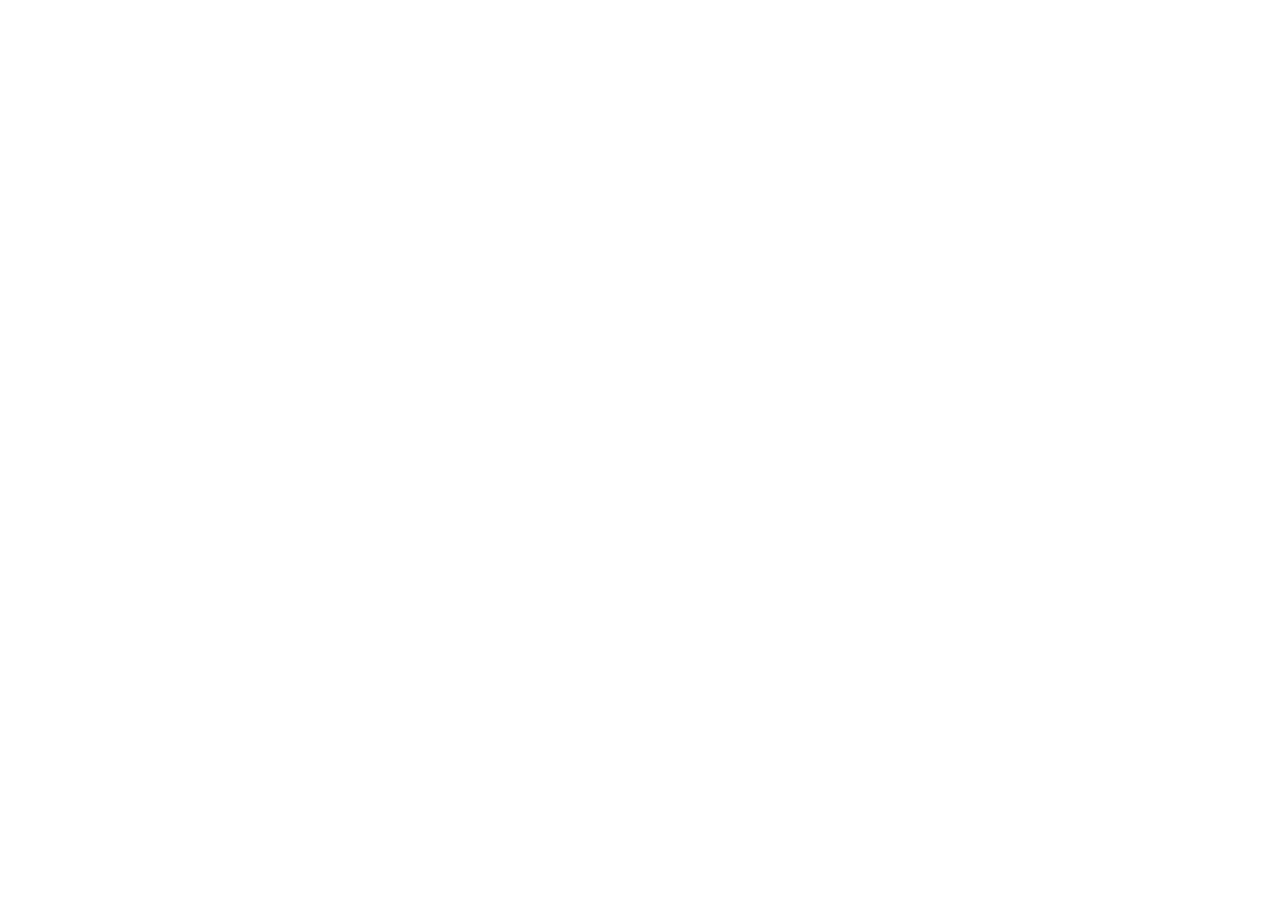
==== form.html @ 7ad0d922 "first commit" ====
<!DOCTYPE html>
<html lang="en">
<head>
    <meta charset="UTF-8">
    <meta name="viewport" content="width=device-width, initial-scale=1.0">
    <title>registrasi</title>
</head>
<body>
    <h1></h1>
</body>
</html>
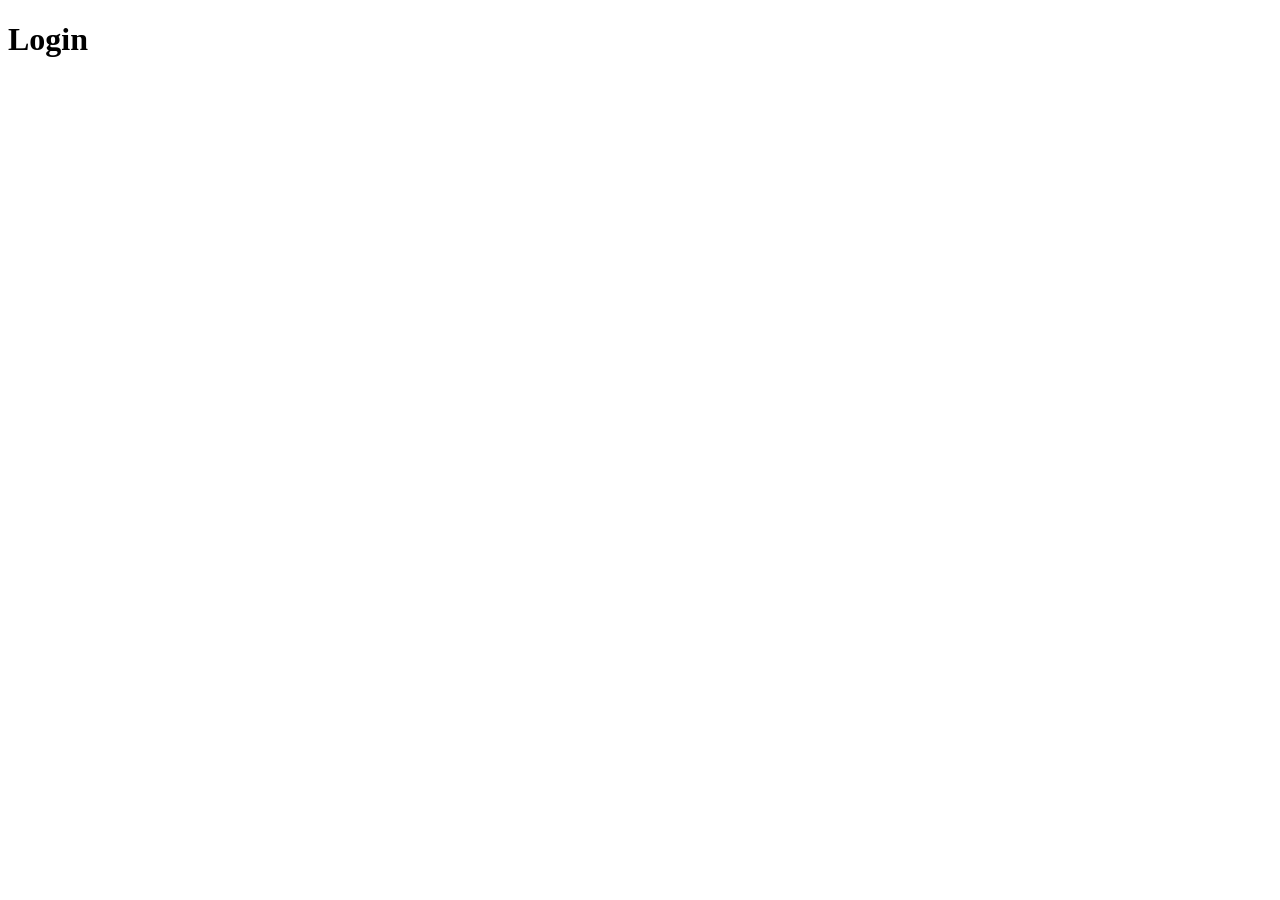
==== commit b98ce81c: "aman bg" ====
--- a/form.html
+++ b/form.html
@@ -6,6 +6,7 @@
     <title>registrasi</title>
 </head>
 <body>
-    <h1></h1>
+    <h1>Login</h1>
+   
 </body>
 </html>
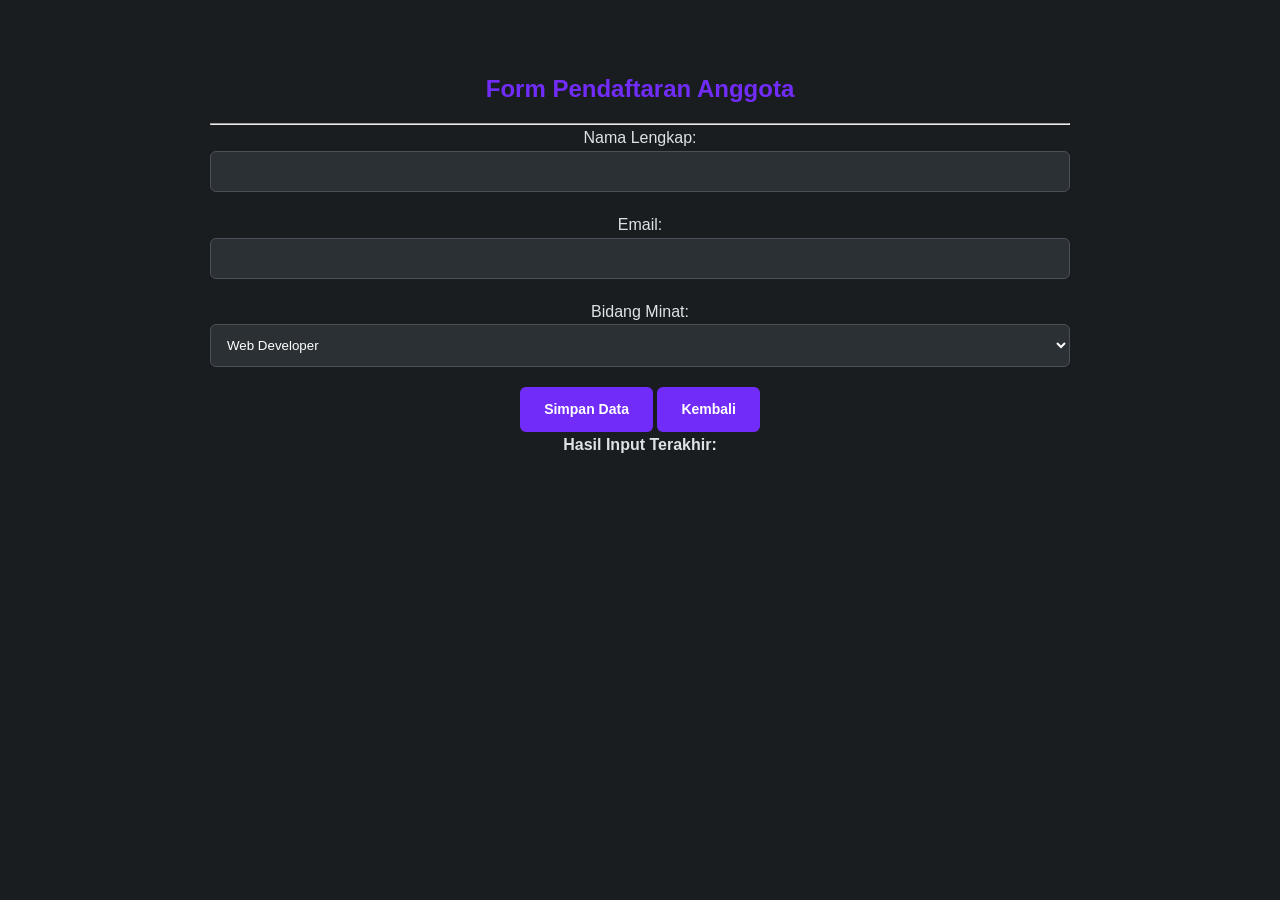
==== commit ad817822: "INI MAS" ====
--- a/form.html
+++ b/form.html
@@ -1,12 +1,75 @@
-<!DOCTYPE html>
+<!doctype html>
 <html lang="en">
-<head>
-    <meta charset="UTF-8">
-    <meta name="viewport" content="width=device-width, initial-scale=1.0">
-    <title>registrasi</title>
-</head>
-<body>
-    <h1>Login</h1>
-   
-</body>
-</html>+  <head>
+    <meta charset="UTF-8" />
+    <meta name="viewport" content="width=device-width, initial-scale=1.0" />
+    <title>Form Anggota - Tech Community</title>
+    <link rel="stylesheet" href="style.css" />
+  </head>
+  <body class="container py-4">
+    <h2>Form Pendaftaran Anggota</h2>
+    <hr />
+
+    <form id="memberForm" class="col-md-6">
+      <div class="mb-3">
+        <label>Nama Lengkap:</label>
+        <input type="text" id="nama" class="form-control" required />
+      </div>
+      <div class="mb-3">
+        <label>Email:</label>
+        <input type="email" id="email" class="form-control" required />
+      </div>
+      <div class="mb-3">
+        <label>Bidang Minat:</label>
+        <select id="bidang" class="form-select">
+          <option value="Web Developer">Web Developer</option>
+          <option value="Data Scientist">Data Scientist</option>
+          <option value="Network Engineer">Network Engineer</option>
+        </select>
+      </div>
+      <button type="submit" class="btn btn-success">Simpan Data</button>
+      <a href="./index.html" class="btn btn-secondary">Kembali</a>
+    </form>
+
+    <div id="hasilInput" class="mt-4 p-3 border d-none">
+      <h4>Hasil Input Terakhir:</h4>
+      <p id="info"></p>
+    </div>
+
+    <script>
+      let dataAnggota = JSON.parse(localStorage.getItem("dataAnggota")) || [];
+
+      document
+        .getElementById("memberForm")
+        .addEventListener("submit", function (e) {
+          e.preventDefault();
+
+          const email = document.getElementById("email").value;
+          const emailPattern = /^[^\s@]+@[^\s@]+\.[^\s@]+$/;
+
+          if (!emailPattern.test(email)) {
+            alert(
+              "Email tidak valid! Harap masukkan email dengan format yang benar.",
+            );
+            return;
+          }
+
+          const maba = {
+            nama: document.getElementById("nama").value,
+            email: email,
+            bidang: document.getElementById("bidang").value,
+          };
+
+          dataAnggota.push(maba);
+          localStorage.setItem("dataAnggota", JSON.stringify(dataAnggota));
+          alert("Data " + maba.nama + " Berhasil Disimpan!");
+
+          document.getElementById("info").innerHTML =
+            `Nama: ${maba.nama} <br> Email: ${maba.email} <br> Bidang: ${maba.bidang}`;
+          document.getElementById("hasilInput").classList.remove("d-none");
+
+          this.reset();
+        });
+    </script>
+  </body>
+</html>
--- a/style.css
+++ b/style.css
@@ -0,0 +1,201 @@
+/* style.css */
+* {
+  margin: 0;
+  padding: 0;
+  box-sizing: border-box;
+}
+.btn {
+  display: inline-block;
+  background-color: #712cf9;
+  color: white;
+  border: none;
+  padding: 12px 24px;
+  border-radius: 6px;
+  cursor: pointer;
+  font-weight: bold;
+  text-decoration: none;
+  font-size: 0.875rem;
+  line-height: 1.5;
+  text-align: center;
+  vertical-align: middle;
+}
+
+.btn:hover {
+  background-color: #0d0818;
+  color: white;
+}
+
+.btn-secondary {
+  background-color: #712cf9;
+  color: white;
+}
+
+.btn-secondary:hover {
+  background-color: #0d0818;
+  color: white;
+}
+
+.btn-success {
+  background-color: #712cf9;
+  color: white;
+}
+
+.btn-success:hover {
+  background-color: #0d0818;
+  color: white;
+}
+
+body {
+  background-color: #1a1d20; /* Warna gelap Bootstrap Blog */
+  color: #dee2e6;
+  font-family:
+    -apple-system, BlinkMacSystemFont, "Segoe UI", Roboto, sans-serif;
+  line-height: 1.6;
+  padding: 40px 20px;
+  text-align: center; /* Menengahkan teks ke tengah halaman */
+  margin-bottom: 40px; /* Memberi jarak bawah */
+  display: block; /* Memastikan elemen mengambil ruang satu baris penuh */
+  width: 100%; /* Mengatur lebar penuh agar center berfungsi maksimal */
+}
+
+.container {
+  max-width: 900px;
+  margin: 0 auto;
+  text-align: center; /* Menengahkan teks ke tengah halaman */
+  margin-bottom: 20px; /* Memberi jarak bawah */
+  display: block; /* Memastikan elemen mengambil ruang satu baris penuh */
+  width: 100%; /* Mengatur lebar penuh agar center berfungsi maksimal */
+}
+
+/* Navigasi Ungu */
+nav {
+  background-color: #712cf9; /* Ungu khas Bootstrap */
+  padding: 15px 20px;
+  border-radius: 8px;
+  margin-bottom: 30px;
+  display: flex;
+  gap: 20px;
+}
+
+nav a {
+  color: white;
+  text-decoration: none;
+  font-weight: 500;
+}
+
+nav a:hover {
+  color: #d1d1d1;
+}
+
+/* Judul & Teks */
+h1 {
+  color: #ffffff;
+  font-size: 2.5rem;
+  margin-bottom: 10px;
+}
+
+h2 {
+  color: #712cf9;
+  margin-top: 30px;
+  margin-bottom: 15px;
+}
+
+/* Tabel Dark Mode */
+table {
+  width: 100%;
+  border-collapse: collapse;
+  background-color: #212529;
+  border-radius: 8px;
+  overflow: hidden;
+}
+
+th {
+  background-color: #343a40;
+  color: #712cf9;
+  text-align: left;
+  padding: 15px;
+}
+
+td {
+  padding: 15px;
+  border-bottom: 1px solid #373b3e;
+}
+
+/* Form & Input */
+input,
+select {
+  width: 100%;
+  padding: 12px;
+  background-color: #2b3035;
+  border: 1px solid #495057;
+  color: white;
+  border-radius: 6px;
+  margin-bottom: 20px;
+}
+
+button {
+  background-color: #712cf9;
+  color: white;
+  border: none;
+  padding: 12px 24px;
+  border-radius: 6px;
+  cursor: pointer;
+  font-weight: bold;
+}
+
+button:hover {
+  background-color: #0d0818;
+}
+
+/* Hero Section */
+.hero {
+  background: linear-gradient(135deg, #712cf9 0%, #4a1d9e 100%);
+  padding: 80px 40px;
+  border-radius: 16px;
+  margin-bottom: 40px;
+  box-shadow: 0 10px 40px rgba(113, 44, 249, 0.3);
+  position: relative;
+  overflow: hidden;
+}
+
+.hero::before {
+  content: "";
+  position: absolute;
+  top: -50%;
+  left: -50%;
+  width: 200%;
+  height: 200%;
+  background: radial-gradient(
+    circle,
+    rgba(255, 255, 255, 0.1) 0%,
+    transparent 60%
+  );
+  pointer-events: none;
+}
+
+.hero-title {
+  font-size: 1.4rem;
+  font-weight: 300;
+  color: rgba(255, 255, 255, 0.9);
+  letter-spacing: 4px;
+  text-transform: uppercase;
+  margin-bottom: 15px;
+}
+
+.hero-brand {
+  font-size: 3.5rem;
+  font-weight: 800;
+  color: #ffffff;
+  margin-bottom: 20px;
+  text-shadow: 0 4px 20px rgba(0, 0, 0, 0.3);
+  letter-spacing: 2px;
+}
+
+.hero-desc {
+  font-size: 1.1rem;
+  color: rgba(255, 255, 255, 0.85);
+  max-width: 600px;
+  margin: 0 auto;
+  line-height: 1.8;
+  font-weight: 400;
+}
